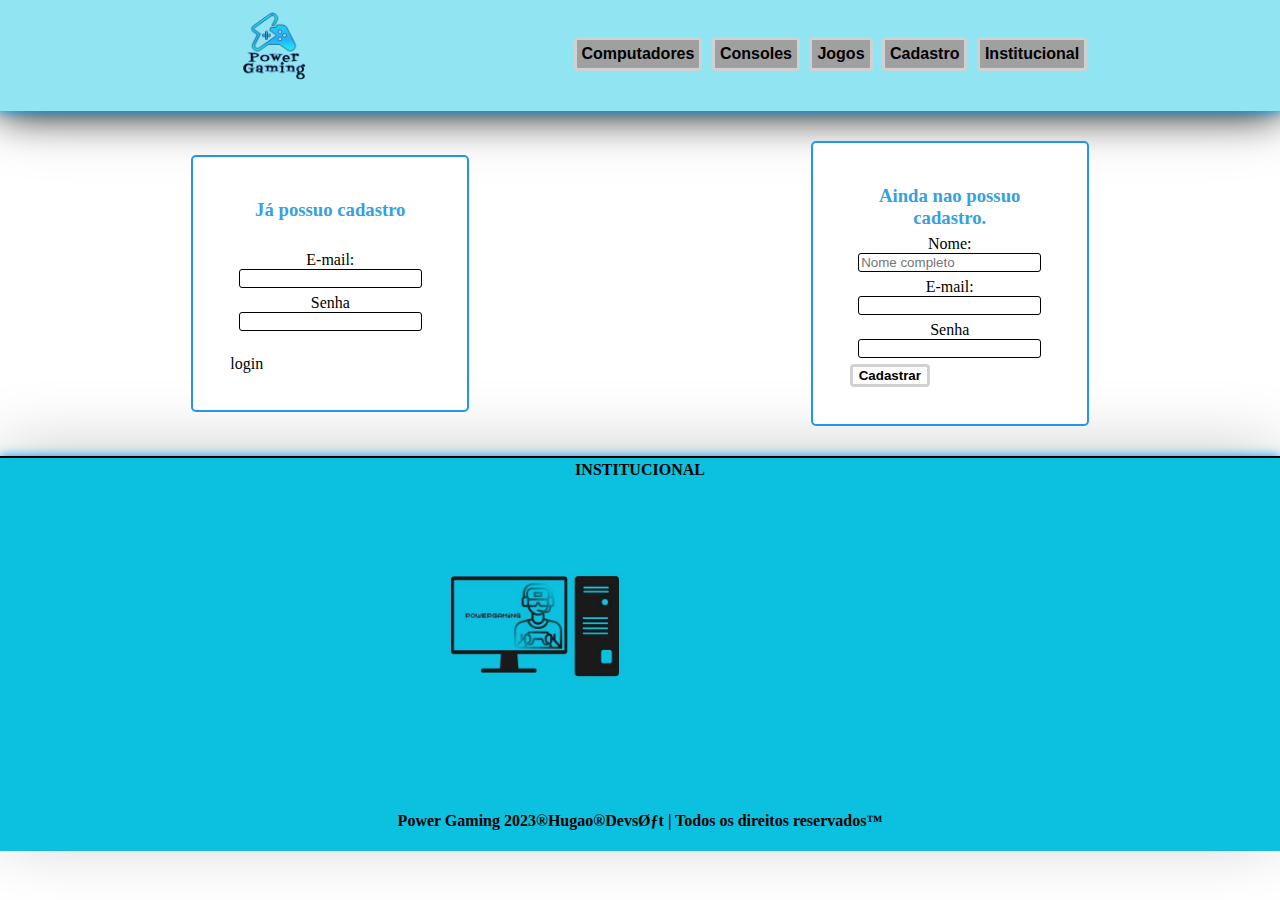
==== cadastro.html @ 27e19a65 "PowerGamer3hr" ====
<!DOCTYPE html>
<html lang="pt-br">

<head>
    <meta charset="UTF-8">
    <meta http-equiv="X-UA-Compatible" content="IE=edge">
    <meta name="viewport" content="width=device-width, initial-scale=1.0">
    <title>Power Gamimg</title>
    <link rel="icon" href="imagens/logofooter.jpg" alt="Logotipo">
    <link rel="StyleSheet" type="text/css" href="CSS/estilo.css">
    <meta description
        content="Seja bem-vindo ao mundo dos Games e a nossa loja a Power Gaming uma loja voltada para gamers casuais e profissionais">
    <link rel="stylesheet" href="slick/slick.css">
    <link rel="stylesheet" href="slick/slick-theme.css">
</head>

<body>
    <!-- HEADER/CABEÇALHO -->

    <header id="inicio">
        <div id="logo-header">
            <a href="index.html"><img src="imagens/logopower.png" alt="logo-header" class="Logotipo"></a>
        </div>
        <article>
            <nav class="nav">
                <a href="Computadores.html" tabindex="1">Computadores</a>
                <a href="Consoles.html" tabindex="2">Consoles</a>
                <a href="Jogos.html" tabindex="3">Jogos</a>
                <a href="cadastro.html" tabindex="4">Cadastro</a>
                <a href="Institucional.html" tabindex="5">Institucional</a>
            </nav>
        </article>

        <div class="hamburger-menu">
            <p class="btn-menu"></p><br>
            <p class="btn-menu"></p><br>
            <p class="btn-menu"></p><br>
        </div>
    </header>

    <main id="conteudo">

        <form class="formulario" method="post" action="cadastro.php" name="form">

            <div class="card-formulario">

                <h3 style="color: #37a0e0;">Já possuo cadastro</h3>
                <br>

                <p>
                    <label for="E-mail">E-mail:</label>
                    <br><input required type="email" name="email" id="email">
                </p>

                <p>
                    <label for="Senha">Senha</label>
                    <br><input required type="senha" name="senha" id="senha">
                </p>
                <br>
                <span class="material-symbols-outlined" style="color:#000;; cursor: pointer;" class="bt-formulario"
                    Onclick="enviar(1)">
                    login
                </span>


            </div>

            <!-- HEADER/CABEÇALHO -->
            <div class="card-formulario">

                <h3 style="color: #37a0e0;">Ainda nao possuo cadastro.</h3>

                <p>
                    <label for="Nome">Nome:</label>
                    <br><input required type="text" name="nome" id="nome" placeholder="Nome completo" maxlength="15">
                </p>

                <p>
                    <label for="E-mail">E-mail:</label>
                    <br><input required type="email" name="email" id="email">
                </p>

                <p>
                    <label for="Senha">Senha</label>
                    <br><input required type="senha" name="senha" id="senha">
                </p>

                <button class="bt-formulario" Onclick="enviar(1)">Cadastrar</button>
                <input type="hidden" value="0" id="acao" name="acao">
                <input type="hidden" value="-1" id="id" name="id">
                <!-- <input type="text" id="codigo" name="codigo"> -->
            </div>
        </form>
    </main>

    <footer>

        <a href="Institucional.html" class="institucional">INSTITUCIONAL</a>

        <div id="icon-footer">
            <div class="logo-rodape">
                <a href="index.html"><img src="imagens/logofooter.jpg" alt="Segundo Logotipo da empresa"></a>
            </div>

            <div class="mapa">
                <iframe
                    src="https://www.google.com/maps/embed?pb=!1m18!1m12!1m3!1d3658.122705982619!2d-46.69439032387731!3d-23.528088660372187!2m3!1f0!2f0!3f0!3m2!1i1024!2i768!4f13.1!3m3!1m2!1s0x94cef8775663b04f%3A0x923835e9005f8309!2sSenac%20Lapa%20Tito!5e0!3m2!1spt-BR!2sbr!4v1691689617960!5m2!1spt-BR!2sbr"
                    width="250" height="210" style="border: 3px;" allowfullscreen="" loading="lazy"
                    referrerpolicy="no-referrer-when-downgrade"></iframe>
            </div>
        </div>

        <div class="assinatura">
            <h4>Power Gaming 2023®Hugao®DevsØƒt | Todos os direitos reservados™</h4>
        </div>

    </footer>

    <script src="js/jquery-3.7.1.js"></script>
    <script src="slick/slick.js"></script>
    <script>
        $(document).ready(function () {
            $('#destaque-s').slick({
                autoplay: true,
                autoplaySpeed: 2200,
                dots: true,
                arrows: false,
            });
        });

        const hamburgerMenu = document.querySelector('.hamburger-menu');
        const navLinks = document.querySelector('.nav');

        hamburgerMenu.addEventListener('click', () => {
            navLinks.classList.toggle('active');
        });

    </script>

    <!-- <script>
        var dados;
        function enviar(acao) {
            document.getElementById('acao').value = acao
            document.getElementById("form").submit();
        }

    </script> -->
</body>

</html>
<!-- 
<?php

include_once './conexao.php';

try {

	if (isset($_POST['codigo']) && isset($_POST['nome']) && isset($_POST['email']) && isset($_POST['senha']) ) {
		$codigo = $_POST['codigo'];
		$nome = $_POST['nome'];
		$acao = $_POST['acao'];
		$id = $_POST['id'];
        $email = $_POST['email'];
        $senha = $_POST['senha'];

		$codigo = (int) $codigo;
		$acao = (int) $acao;


		//$conn = mysqli_connect('localhost:3306', 'root', 'admin', 'sistema') or die('Erro ao conectar ao banco de dados');

		echo "<br>";

		if ($acao == 1) {

			$sql = "INSERT INTO clientes VALUES ($codigo, $nome, $email, $senha);";
			if (mysqli_query($conn, $sql)) {
				echo "Cadastrado";
			} else {
				echo "ERRO " . $sql . "<br>" . mysqli_error($conn);
			}
		}
	



		mysqli_close($conn);
	}
} catch (Exception $e) {
	echo 'Erro: ',  $e->getMessage(), "\n";
} finally {
}

?> -->
---- CSS/estilo.css ----
@charset "UTF-8";
@import url('https://fonts.googleapis.com/css2?family=Ruwudu&display=swap');
@import url('https://fonts.googleapis.com/css2?family=Caprasimo&family=Ruwudu&display=swap');

/* Corpo do documento */
body {
    margin: -3px auto;
}

img {
    width: 100%;
}

/* Texto */
h1,
h3,
p {
    padding: 0;
    margin: 3%;
    color: #000;
    text-decoration: none;
    text-align: center;
}

/* Header */
#inicio {
    display: flex;
    justify-content: space-around;
    align-items: center;
    background-color: #91e5f3;
    color: #000;
    box-shadow: 0 0 10px #04a0fa, 0 0 40px #000, 0 0 70px#c0c0c0;
}

/* Logotipo do site */
#logo-header {
    position: relative;
    left: 47px;
    width: 95px;
    height: 104px;
    border-radius: 5px;
    text-decoration: none;
    color: #000;
    padding: 5px;
}

.Logotipo {
    border-radius: 50px;
}

/* Menu de navegação*/
nav {
    display: none;
    font-family: sans-serif;
    font-weight: 290;
    gap: 2%;
    padding: 2px;
    margin: 0;
}

nav a {
    text-decoration: none;
}

nav a:link,
nav a:visited {
    display: flex;
    text-decoration: none;
    text-align: center;
    border: solid 3px #d1d1d1;
    border-radius: 4px;
    background-color: #a0a0a0;
    color: #000000;
    font-weight: 550;
    padding: 5px;
}

nav a:hover {
    display: flex;
    justify-content: center;
    text-align: center;
    border-radius: 3px;
    color: #04fafa;
    background-color: #000000c4;
    border: solid 3px #04fafa;
    transition: background-color 0.8s;
    transition: color 0.8s;
    transition: letter-spacing 1.1s;
    font-weight: 600;
    letter-spacing: 3px;
    box-shadow: 0 0 10px #04fa87, 0 0 40px #04fafa, 0 0 70px#04fa87;
}

nav a:active {
    color: #04fafa;
    background: #000000;
    transition: background-color 0.9s;
}

.hamburger-menu {
    display: none;
    flex-direction: column;
}

.btn-menu {
    display: flex;
    flex-direction: column;
    width: 66px;
    height: 5px;
    position: relative;
    right: 50px;
    top: 11px;
    border: solid 2px #000;
    border-radius: 4px;
    background-color: #37a0e0;
    border-radius: 15px;
    margin: -4px;
}

/* #conteudo{

} */

footer {
    display: flex;
    flex-direction: column;
    justify-content: center;
    text-align: center;
    background-color: #0cc1df;
    border-top: solid 2px #000000;
    box-shadow: 0 0 10px #04a0fa, 0 0 70px#c0c0c0;
    padding-top: 3px;
    gap: 27px
}

.assinatura {
    position: relative;
    bottom: -18px;
    background-color: #0cc1df;

}

.produtos-animativos img {
    display: flex;
}

#icon-footer {
    display: flex;
    justify-content: center;
    align-items: center;
    padding: 1%;
}

/* Conteudo Body */
/* Primeiro banner1 */
/* Produto em destaque na página */

.destaque-s1 {
    display: flex;
    justify-content: center;
}

.destaque-s1 img {
    width: 1000px;
}

.txt-destaque {
    position: relative;
    text-align: center;
}

.produtos-animativos {
    padding: 15px;
}


.cards {
    display: flex;
    flex-direction: column;
    align-items: center;
}

/* Footer */


footer img,
iframe {
    max-width: 210px;
    border-radius: 7px;
}

.institucional {
    text-decoration: none;
    color: #000000;
    font-weight: bold;
}

.icones {
    display: flex;
    max-width: 35px;
    width: 15%;
    gap: 22px;
}


/* Cards de venda paginas: consoles,jogos,computadores */
.pai {
    display: flex;
    align-items: center;
    gap: 20px;
    padding-bottom: 3%;
    flex-wrap: wrap;
    justify-content: center;
}

.img-card {
    width: 90%;
    max-width: 200px;
    border: solid 1px #000000;
    border-radius: 14px;
    background-color: #fff;
}


.card1 {

    font-weight: 550;
    text-align: center;
    background-color: #a0a0a0;
    color: #000000;
    border: solid 3px #d1d1d1;
    border-radius: 8px;
    width: 144px;
    height: 231px;
    padding: 2%;
}

button {
    font-weight: bold;
    color: #000;
    border: solid 3px #d1d1d1;
    border-radius: 4px;
    background-color: #fff;

}


button:hover {
    color: #04fafa;
    background-color: #000000c4;
    border: solid 3px #04fafa;
    transition: background-color 2s;
    transition: color 0.5s;
    cursor: pointer;
}


.material-symbols-outlined {
    font-variation-settings:
        'cursor: pointer;'
        'FILL' 0,
        'wght' 400,
        'GRAD' 0,
        'opsz' 24;
}

/* Página Cadastro */
.formulario {
    display: flex;
    align-items: center;
    padding: 2%;
    gap: 10px;
    justify-content: center;
}

.formulario input,
.formulario textarea {
    margin: auto;
    border: solid 1px #000000;
    border-radius: 3px;
}

.card-formulario {
    width: 200px;
    margin: 4px auto;
    background-color: #ffffff;
    color: #000000;
    border: solid 2px #2196EF;
    border-radius: 5px;
    padding: 3%;

}

.img-formulario {
    left: auto;
    top: 0px;
    width: 50px;
}


@media(max-width: 729px) {
    .hamburger-menu {
        display: flex;
    }

    .nav {
        display: none;
        flex-direction: column;
        position: absolute;
        top: 109px;
        right: 1px;
        background-color:#91e5f3;
        width: 45%;
        gap: 3px;
        box-shadow: none;
        z-index: 1000
    }

    .nav.active {
        display: flex;
        align-items: center;
        border-radius: 4px;
    }
}


@media (min-width: 730px) {
    nav {
        display: flex;
        position: relative;
        right: 55px;
    }

    .btn-menu {
        display: none;
    }

    .destaque-s {
        position: relative;
        margin: 0 auto;
        width: 58%;
        padding: 1%
    }

    .produtos-animativos {
        display: flex;
        align-items: center;
        justify-content: center;
    }

    .produtos-animativos img {
        width: 176px;
    }

    .nav-links {
        display: none;
        flex-direction: column;
        position: absolute;
        top: 134px;
        right: 9px;
        background-color: #37a0e0;
        width: 45%;
        gap: 3px;
        font-weight: 600;
    }

    .nav-links.active {
        display: flex;
        align-items: center;
        border-radius: 4px;
    }
}

@media (min-width: 869px) {
    .pai {
        display: flex;
        flex-direction: row;
        flex-wrap: nowrap;
    }

}
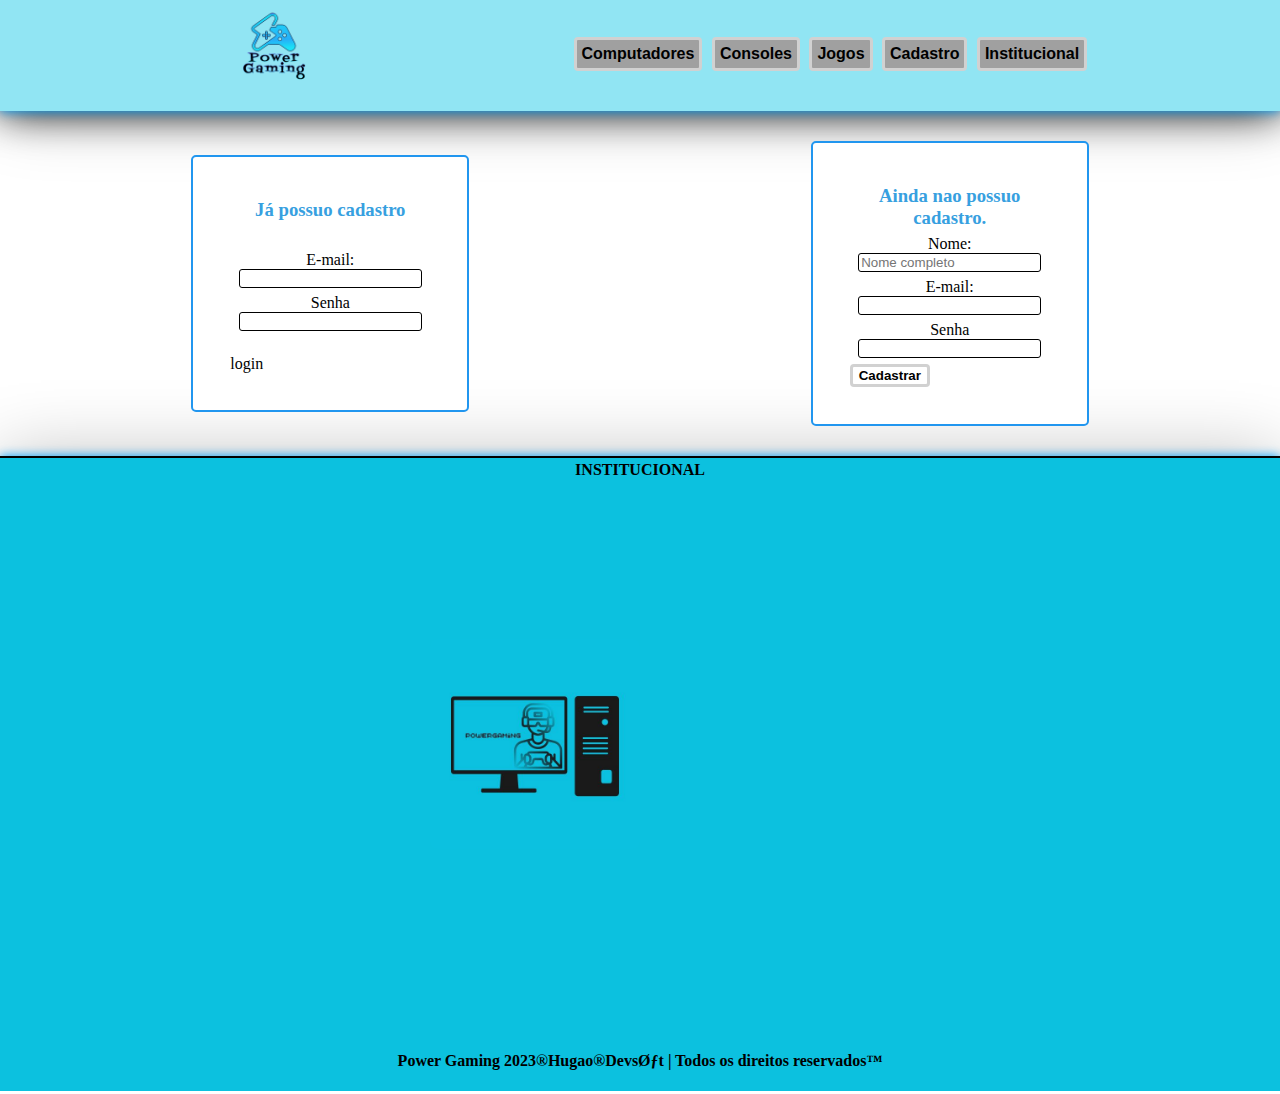
==== commit e2eeb5e0: "2024 voltando" ====
--- a/cadastro.html
+++ b/cadastro.html
@@ -58,14 +58,14 @@
                 </p>
                 <br>
                 <span class="material-symbols-outlined" style="color:#000;; cursor: pointer;" class="bt-formulario"
-                    Onclick="enviar(1)">
+                    Onclick="enviar()">
                     login
                 </span>
 
 
             </div>
 
-            <!-- HEADER/CABEÇALHO -->
+           
             <div class="card-formulario">
 
                 <h3 style="color: #37a0e0;">Ainda nao possuo cadastro.</h3>
@@ -103,10 +103,7 @@
             </div>
 
             <div class="mapa">
-                <iframe
-                    src="https://www.google.com/maps/embed?pb=!1m18!1m12!1m3!1d3658.122705982619!2d-46.69439032387731!3d-23.528088660372187!2m3!1f0!2f0!3f0!3m2!1i1024!2i768!4f13.1!3m3!1m2!1s0x94cef8775663b04f%3A0x923835e9005f8309!2sSenac%20Lapa%20Tito!5e0!3m2!1spt-BR!2sbr!4v1691689617960!5m2!1spt-BR!2sbr"
-                    width="250" height="210" style="border: 3px;" allowfullscreen="" loading="lazy"
-                    referrerpolicy="no-referrer-when-downgrade"></iframe>
+                <iframe src="https://www.google.com/maps/embed?pb=!1m18!1m12!1m3!1d3658.0174588839527!2d-46.70983662391507!3d-23.53187446051099!2m3!1f0!2f0!3f0!3m2!1i1024!2i768!4f13.1!3m3!1m2!1s0x94cef87e5c970af1%3A0xcb20de32a92d9e54!2sR.%20Rumaica%2C%20157%20-%20Vila%20Ipojuca%2C%20S%C3%A3o%20Paulo%20-%20SP%2C%2005057-020!5e0!3m2!1spt-BR!2sbr!4v1729379390935!5m2!1spt-BR!2sbr" width="450" height="450" style="border:0;" allowfullscreen="" loading="lazy" referrerpolicy="no-referrer-when-downgrade"></iframe>
             </div>
         </div>
 
--- a/CSS/estilo.css
+++ b/CSS/estilo.css
@@ -325,6 +325,7 @@
 
 
 @media (min-width: 730px) {
+    
     nav {
         display: flex;
         position: relative;
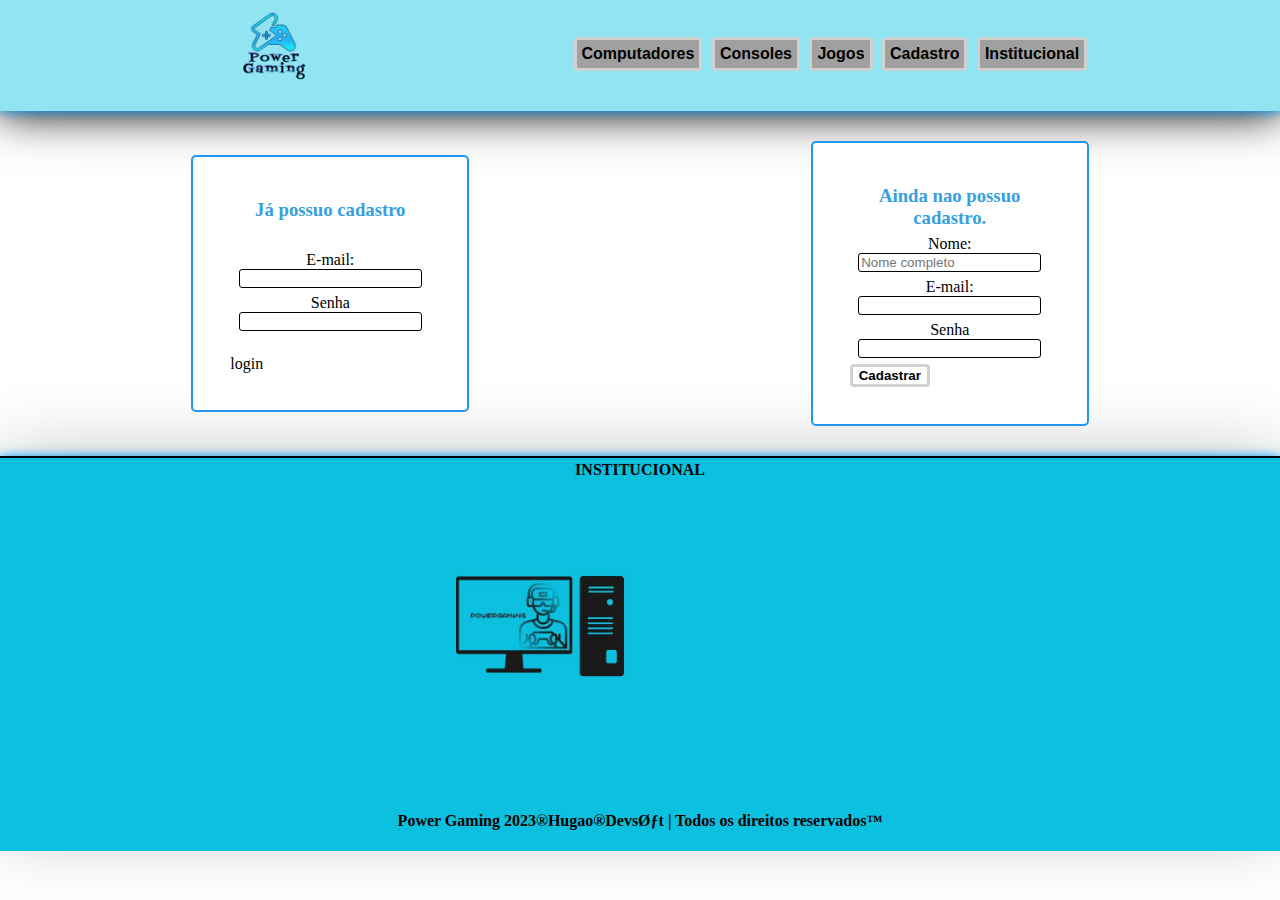
==== commit c9cf5fc7: "2024n" ====
--- a/cadastro.html
+++ b/cadastro.html
@@ -103,7 +103,7 @@
             </div>
 
             <div class="mapa">
-                <iframe src="https://www.google.com/maps/embed?pb=!1m18!1m12!1m3!1d3658.0174588839527!2d-46.70983662391507!3d-23.53187446051099!2m3!1f0!2f0!3f0!3m2!1i1024!2i768!4f13.1!3m3!1m2!1s0x94cef87e5c970af1%3A0xcb20de32a92d9e54!2sR.%20Rumaica%2C%20157%20-%20Vila%20Ipojuca%2C%20S%C3%A3o%20Paulo%20-%20SP%2C%2005057-020!5e0!3m2!1spt-BR!2sbr!4v1729379390935!5m2!1spt-BR!2sbr" width="450" height="450" style="border:0;" allowfullscreen="" loading="lazy" referrerpolicy="no-referrer-when-downgrade"></iframe>
+                <iframe src="https://www.google.com/maps/embed?pb=!1m18!1m12!1m3!1d3658.0174588839527!2d-46.70983662391507!3d-23.53187446051099!2m3!1f0!2f0!3f0!3m2!1i1024!2i768!4f13.1!3m3!1m2!1s0x94cef87e5c970af1%3A0xcb20de32a92d9e54!2sR.%20Rumaica%2C%20157%20-%20Vila%20Ipojuca%2C%20S%C3%A3o%20Paulo%20-%20SP%2C%2005057-020!5e0!3m2!1spt-BR!2sbr!4v1729379390935!5m2!1spt-BR!2sbr" width="200" height="200" style="border:0;" allowfullscreen="" loading="lazy" referrerpolicy="no-referrer-when-downgrade"></iframe>
             </div>
         </div>
 
